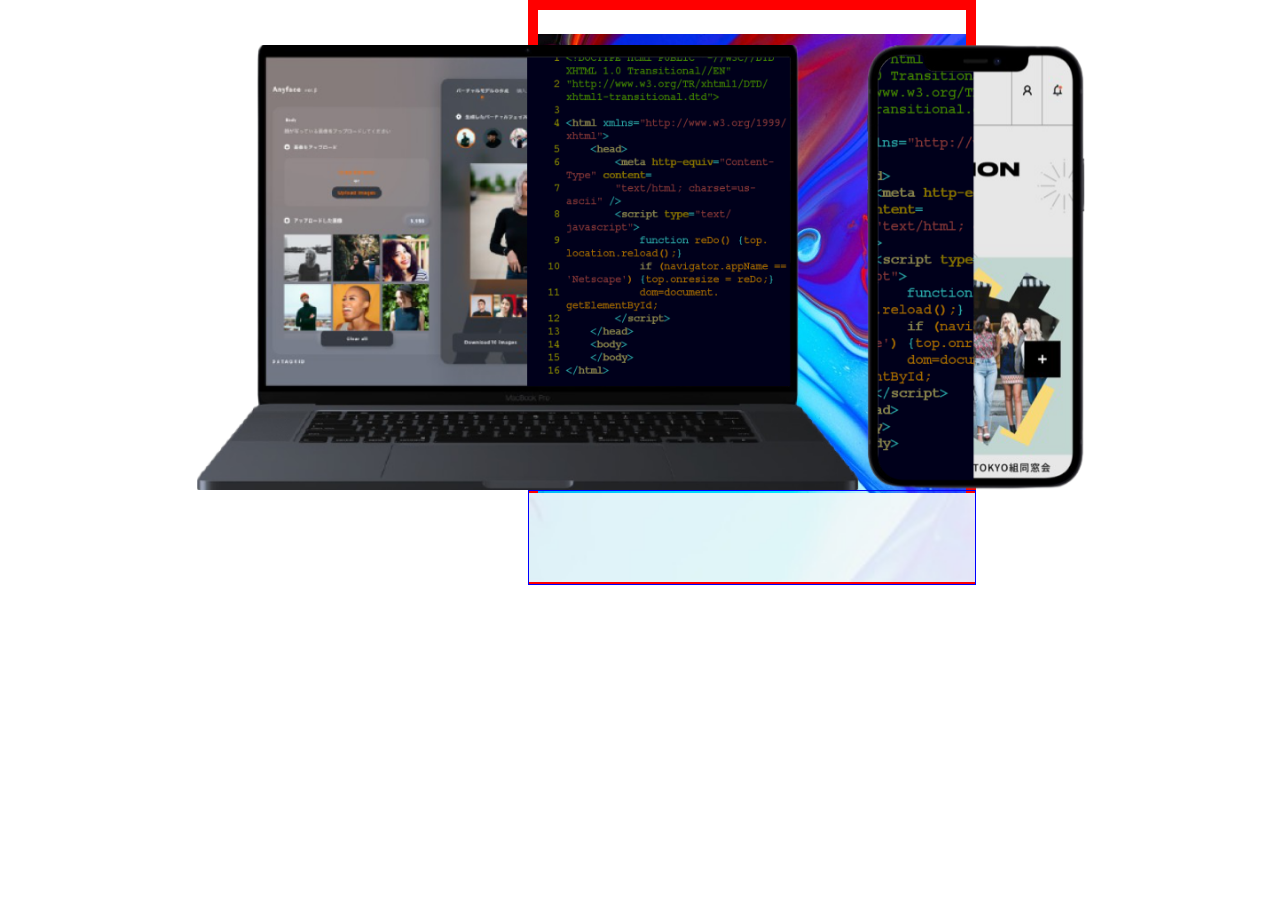
==== index.html @ bc847b98 "html and css task" ====
<!DOCTYPE html>
<html lang="en">
  <head>
    <meta charset="UTF-8" />
    <meta name="viewport" content="width=device-width, initial-scale=1.0" />
    <title>CSS Task</title>
    <!-- <link rel="stylesheet" href="index.css" /> -->
    <link rel="stylesheet" href="index.css" />
  </head>
  <body>
    <div class="grid">
      <div class="laptop">
        <img src="./images/laptop.png" alt="" />
      </div>
      <div class="bg1">
        <img src="./images/bg1.jpeg" alt="" />
      </div>
      <div class="phone">
        <img src="./images/phone.png" alt="" />
      </div>
      <div class="bg2">
        <img src="./images/bg2.jpeg" alt="" />
      </div>
    </div>
  </body>
</html>
---- index.css ----
* {
  margin: 0;
  padding: 0;
}

html,
body {
  height: 100%;
}

.grid {
  display: grid;
  grid-template-columns: repeat(16, 1fr);
  grid-template-rows: repeat(13, 1fr);
  height: 70%;
  width: 70%;
  margin: 0 auto;
}

.laptop {
  grid-column: 1 / span 12;
  grid-row: 2 / span 10;
  z-index: 10;
}

.bg1 {
  grid-column: 7 / span 8;
  grid-row: 1 / span 12;
}

.phone {
  grid-column: 13 / span 4;
  grid-row: 2 / span 10;
}

.bg2 {
  grid-column: 7 / span 8;
  grid-row: 12 / span 1;
}

img {
  width: 100%;
  height: 100%;
  object-fit: contain;
}

.bg1 {
  border: 10px solid red;
}

.bg2 {
  border: 1px solid blue;
}

@media screen and (max-width: 768px) {
  .bg2 {
    grid-row: 13 / span 1; /* Adjust placement for smaller screens */
  }
}
---- index.css ----
* {
  margin: 0;
  padding: 0;
}

html,
body {
  height: 100%;
}

.grid {
  display: grid;
  grid-template-columns: repeat(16, 1fr);
  grid-template-rows: repeat(13, 1fr);
  height: 70%;
  width: 70%;
  margin: 0 auto;
}

.laptop {
  grid-column: 1 / span 12;
  grid-row: 2 / span 10;
  z-index: 10;
}

.bg1 {
  grid-column: 7 / span 8;
  grid-row: 1 / span 12;
}

.phone {
  grid-column: 13 / span 4;
  grid-row: 2 / span 10;
}

.bg2 {
  grid-column: 7 / span 8;
  grid-row: 12 / span 1;
}

img {
  width: 100%;
  height: 100%;
  object-fit: contain;
}

.bg1 {
  border: 10px solid red;
}

.bg2 {
  border: 1px solid blue;
}

@media screen and (max-width: 768px) {
  .bg2 {
    grid-row: 13 / span 1; /* Adjust placement for smaller screens */
  }
}
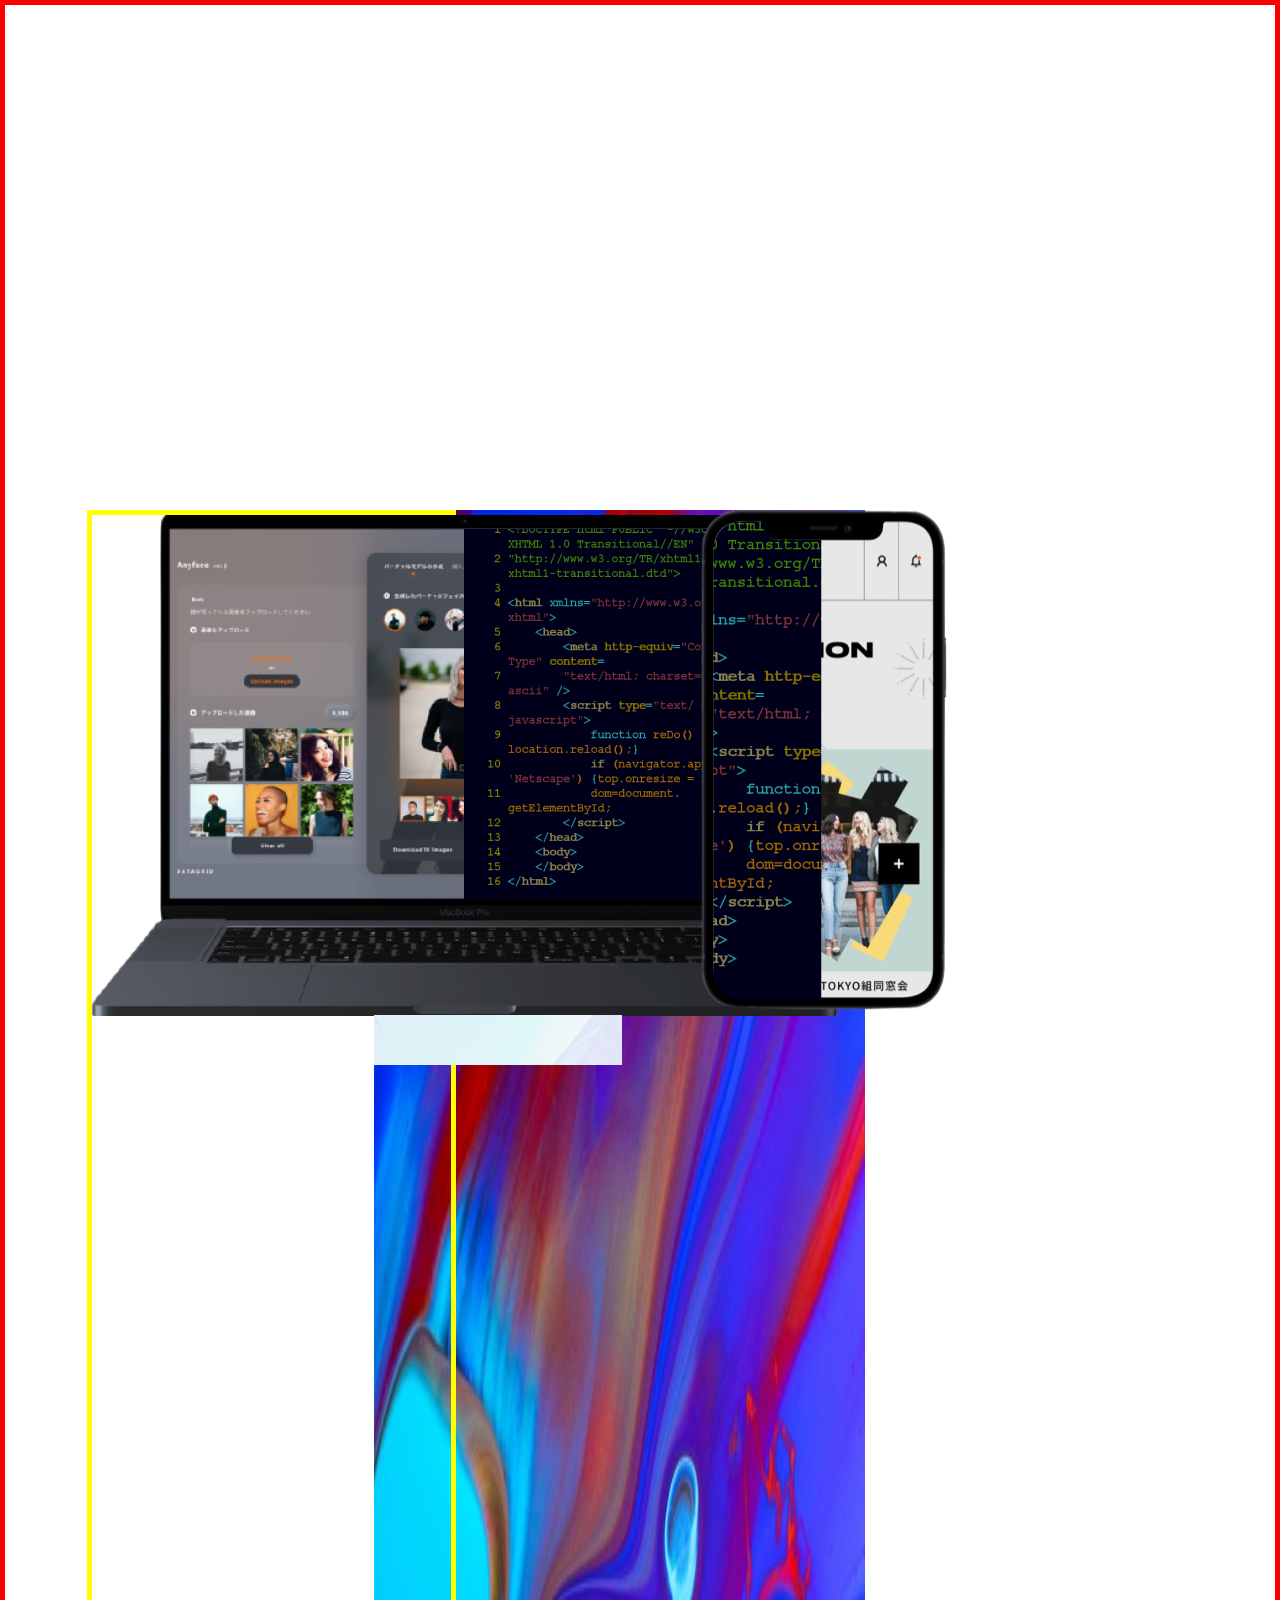
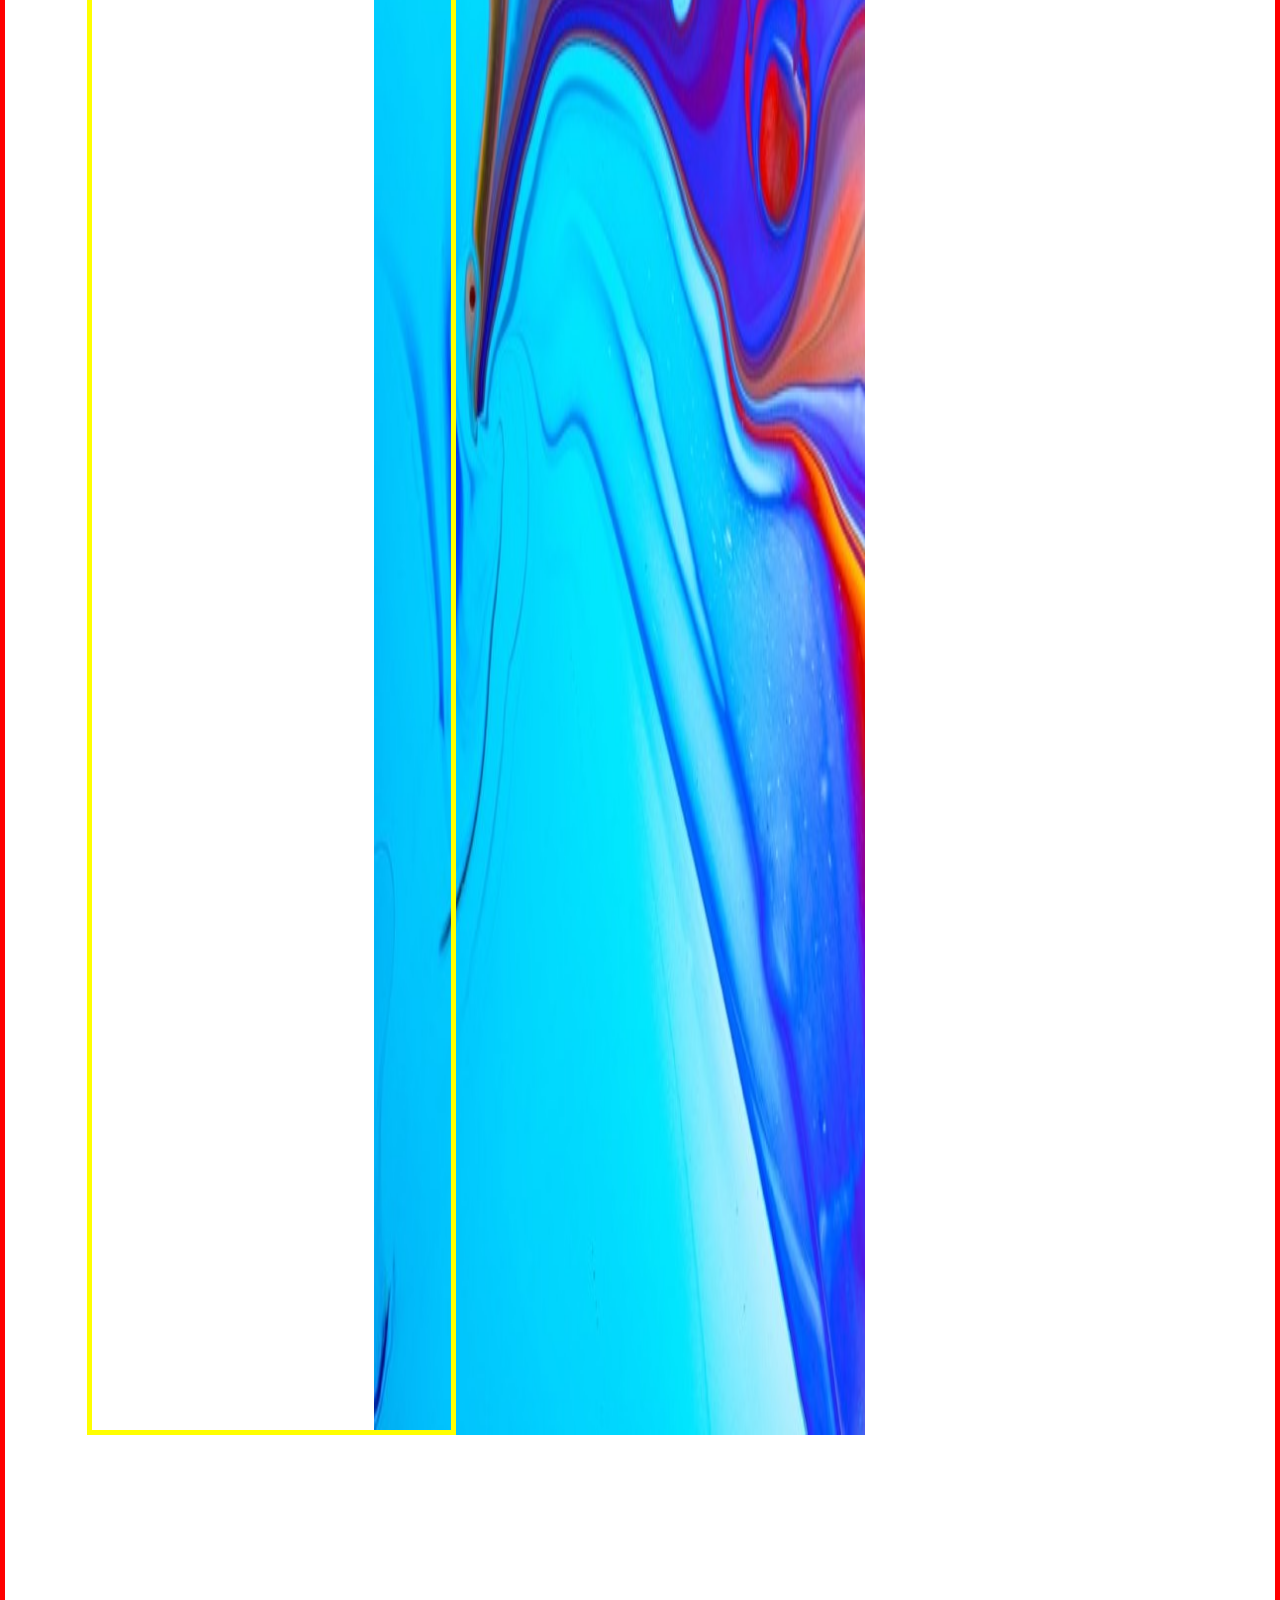
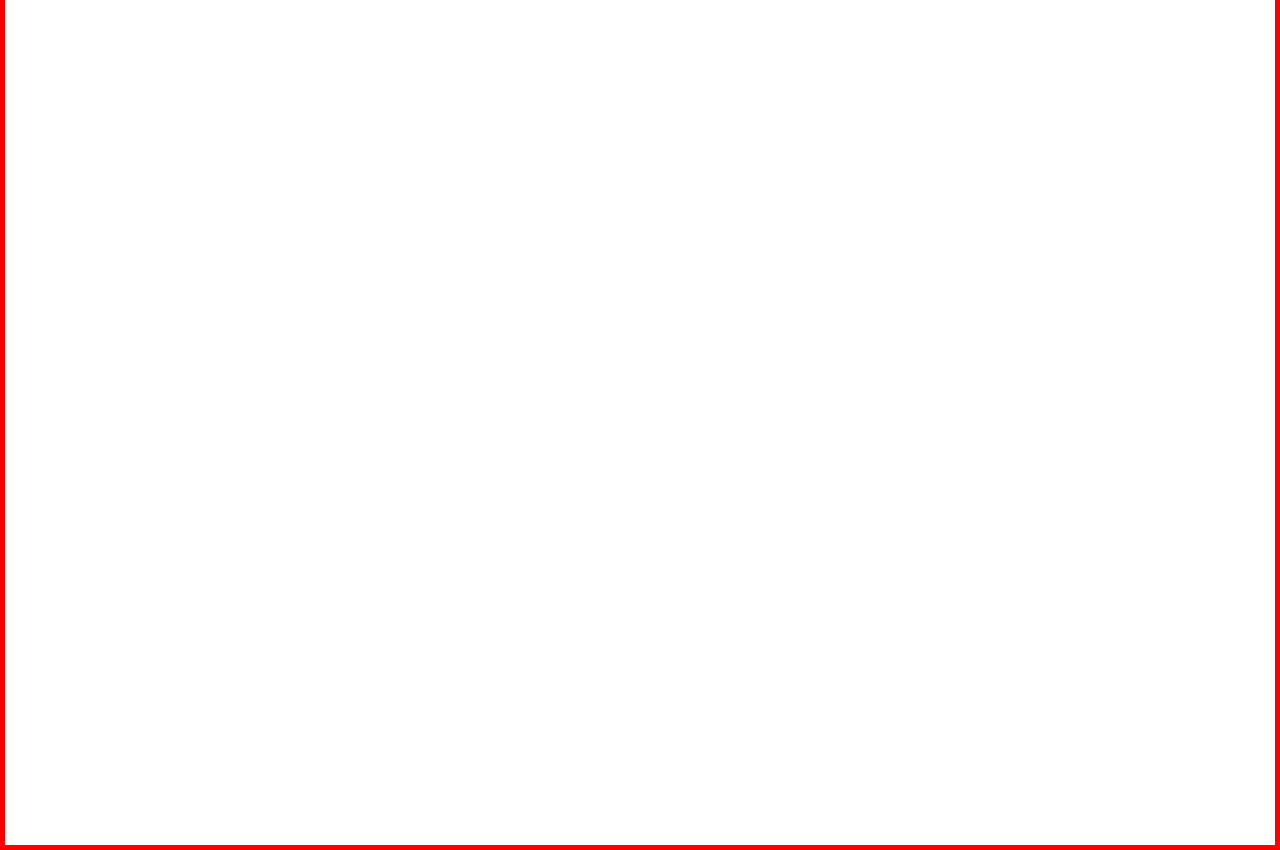
==== commit 26910ba8: "update till thrusday" ====
--- a/index.html
+++ b/index.html
@@ -5,17 +5,17 @@
     <meta name="viewport" content="width=device-width, initial-scale=1.0" />
     <title>CSS Task</title>
     <!-- <link rel="stylesheet" href="index.css" /> -->
-    <link rel="stylesheet" href="index.css" />
+    <link rel="stylesheet" href="home.css" />
   </head>
   <body>
     <div class="grid">
+      <div class="bg1">
+        <img src="./images/bg1.jpeg" alt="" class="bg1-img"/>
+      </div>
       <div class="laptop">
         <img src="./images/laptop.png" alt="" />
       </div>
-      <div class="bg1">
-        <img src="./images/bg1.jpeg" alt="" />
-      </div>
-      <div class="phone">
+      <div class="mobile">
         <img src="./images/phone.png" alt="" />
       </div>
       <div class="bg2">
--- a/index.css
+++ b/index.css
@@ -10,50 +10,67 @@
 
 .grid {
   display: grid;
-  grid-template-columns: repeat(16, 1fr);
-  grid-template-rows: repeat(13, 1fr);
-  height: 70%;
-  width: 70%;
-  margin: 0 auto;
+  grid-template-columns: repeat(12, 1fr);
+  grid-template-rows: repeat(12, 1fr);
+}
+
+.bg1 {
+  grid-column: 5 / span 6;
+  border: 1px solid red;
+  grid-row: 1 / span 11;
 }
 
 .laptop {
-  grid-column: 1 / span 12;
-  grid-row: 2 / span 10;
+  border: 2px solid black;
+  grid-column: 1 / span 8;
+  grid-row: 2 / span 9;
   z-index: 10;
 }
-
-.bg1 {
-  grid-column: 7 / span 8;
-  grid-row: 1 / span 12;
-}
-
 .phone {
-  grid-column: 13 / span 4;
-  grid-row: 2 / span 10;
+  border: 2px solid blue;
+  grid-column: 10 / span 2;
+  grid-row: 2 / span 9;
 }
 
 .bg2 {
-  grid-column: 7 / span 8;
-  grid-row: 12 / span 1;
+  border: 1px solid green;
+  grid-column: 5 / span 6;
+  grid-row: 12 / 13;
 }
 
-img {
+/* .bg1 img {
+  height: 100%;
   width: 100%;
+  object-fit: cover;
+}
+
+.bg2 img {
   height: 100%;
+  width: 100%;
+  object-fit: cover;
+}
+
+.laptop img {
+  height: 100%;
+  width: auto;
   object-fit: contain;
 }
 
-.bg1 {
-  border: 10px solid red;
+.phone img {
+  height: 100%;
+  width: auto;
+  object-fit: contain;
+} */
+
+img {
+  height: 100%;
+  width: 100%;
+  object-fit: cover;
 }
 
-.bg2 {
-  border: 1px solid blue;
+.phone img,
+.laptop img {
+  object-fit: contain;
+  height: 100%;
+  width: 100%;
 }
-
-@media screen and (max-width: 768px) {
-  .bg2 {
-    grid-row: 13 / span 1; /* Adjust placement for smaller screens */
-  }
-}
--- a/home.css
+++ b/home.css
@@ -0,0 +1,45 @@
+* {
+  margin: 0;
+  padding: 0;
+  box-sizing: border-box;
+}
+
+.grid {
+  display: grid;
+  grid-template-columns: repeat(31, 1fr);
+  grid-template-rows: 1fr 1fr 4fr 1fr 1fr;
+}
+
+.bg1 {
+  grid-column: 10 / 22;
+  grid-row: 2 / 4;
+}
+
+.bg1-img {
+  width: 100%;
+  height: 100%;
+}
+
+.laptop {
+  grid-column: 3 / 12;
+  grid-row: 2 / 4;
+}
+
+.bg2 {
+  grid-column: 10 / 22;
+  grid-row: 3 / 5;
+}
+
+.mobile {
+  grid-column: 18 / 26;
+  grid-row: 2 / 3;
+}
+
+.grid {
+  border: 5px solid red;
+}
+
+.laptop {
+  border: 5px solid yellow;
+}
+
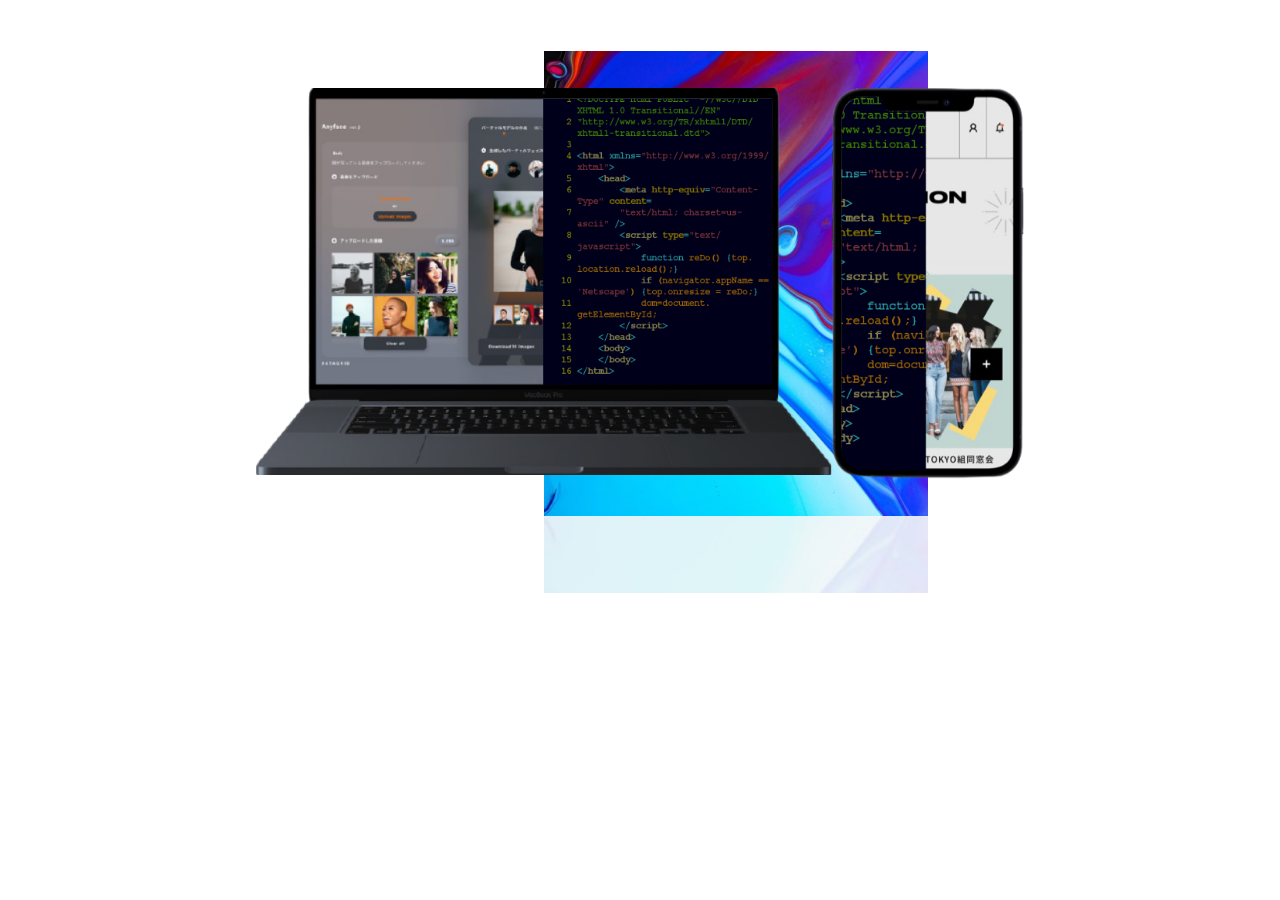
==== commit 2e1105c8: "finishing touches" ====
--- a/index.html
+++ b/index.html
@@ -3,23 +3,16 @@
   <head>
     <meta charset="UTF-8" />
     <meta name="viewport" content="width=device-width, initial-scale=1.0" />
-    <title>CSS Task</title>
-    <!-- <link rel="stylesheet" href="index.css" /> -->
-    <link rel="stylesheet" href="home.css" />
+    <title>CSS is a BullShit</title>
+    <link rel="stylesheet" href="style.css" />
   </head>
   <body>
-    <div class="grid">
-      <div class="bg1">
-        <img src="./images/bg1.jpeg" alt="" class="bg1-img"/>
-      </div>
-      <div class="laptop">
-        <img src="./images/laptop.png" alt="" />
-      </div>
-      <div class="mobile">
-        <img src="./images/phone.png" alt="" />
-      </div>
-      <div class="bg2">
-        <img src="./images/bg2.jpeg" alt="" />
+    <div class="wrapper">
+      <div class="grid">
+        <img src="./images/laptop.png" class="laptop border" alt="" />
+        <img src="./images/bg1.jpeg" class="bg1 border" alt="" />
+        <img src="./images/phone.png" class="phone border" alt="" />
+        <img src="./images/bg2.jpeg" class="bg2" alt="" />
       </div>
     </div>
   </body>
--- a/style.css
+++ b/style.css
@@ -0,0 +1,85 @@
+* {
+  margin: 0;
+  padding: 0;
+  box-sizing: border-box;
+}
+
+body {
+  display: flex;
+  justify-content: center;
+}
+
+.wrapper {
+  width: 100vw;
+  display: grid;
+  justify-items: center;
+  /* align-items: center; */
+}
+
+.grid {
+  overflow: hidden;
+  display: grid;
+  width: 60%;
+  grid-template-columns: repeat(8, 1fr);
+  margin-top: 4%;
+  /* transform: translate(30%); */
+}
+
+.bg1 {
+  grid-column: 4 / 8;
+  grid-row: 2 / 5;
+  width: 100%;
+}
+
+.laptop {
+  grid-column: 1 / 7;
+  grid-row: 3;
+  z-index: 10;
+  width: 100%;
+}
+
+.phone {
+  grid-column: 7 / 9;
+  grid-row: 3 / 4;
+  width: 100%;
+}
+
+.bg2 {
+  grid-column: 4 / 8;
+  grid-row: 5 / 6;
+  width: 100%;
+}
+
+@media (max-width: 767px) {
+  .wrapper {
+    display: grid;
+    /* border: 2px solid black; */
+    display: flex;
+    justify-content: center;
+  }
+  .grid {
+    transform: none;
+    margin-top: 5%;
+    grid-template-columns: repeat(37, 1fr);
+    /* border: 2px solid yellow; */
+    display: grid;
+  }
+  .bg1 {
+    grid-column: 5 / 34;
+    grid-row: 1 / 8;
+  }
+  .laptop {
+    grid-column: 1 / 33;
+    grid-row: 2 / 7;
+    transform: translateX(-37%);
+  }
+  .phone {
+    grid-row: 2 / 7;
+    grid-column: 24 / 35;
+    transform: translateX(40%);
+  }
+  .bg2 {
+    grid-column: 5 / 34;
+    grid-row: 8 / 10;
+  }
+}
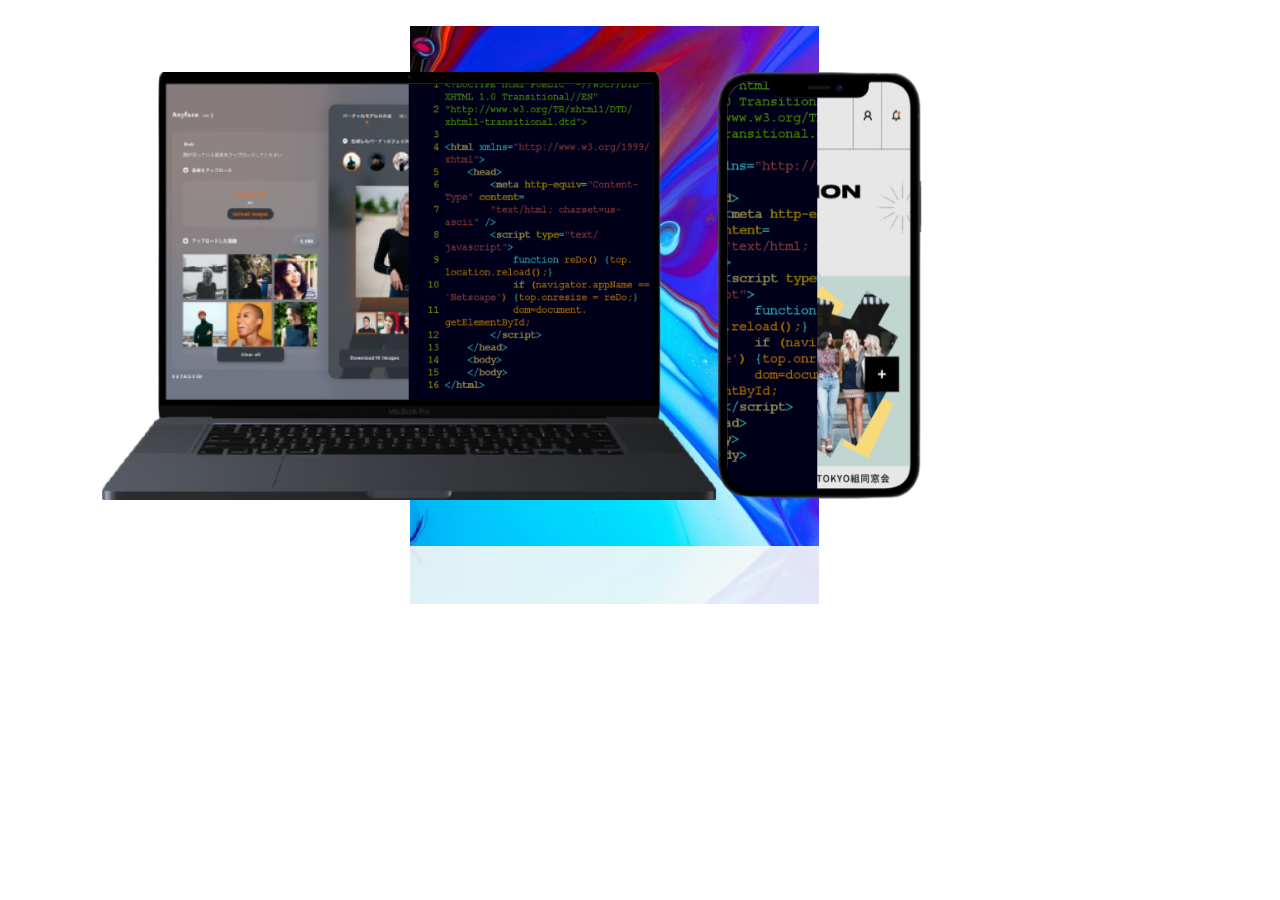
==== commit 6537eb77: "final modified code" ====
--- a/index.html
+++ b/index.html
@@ -3,17 +3,15 @@
   <head>
     <meta charset="UTF-8" />
     <meta name="viewport" content="width=device-width, initial-scale=1.0" />
-    <title>CSS is a BullShit</title>
+    <title>HTML and CSS Assignment</title>
     <link rel="stylesheet" href="style.css" />
   </head>
   <body>
-    <div class="wrapper">
-      <div class="grid">
-        <img src="./images/laptop.png" class="laptop border" alt="" />
-        <img src="./images/bg1.jpeg" class="bg1 border" alt="" />
-        <img src="./images/phone.png" class="phone border" alt="" />
-        <img src="./images/bg2.jpeg" class="bg2" alt="" />
-      </div>
+    <div class="grid">
+      <img src="./images/laptop.png" class="laptop" alt="Laptop" />
+      <img src="./images/bg1.jpeg" class="top" alt="Top Image" />
+      <img src="./images/phone.png" class="phone" alt="Phone" />
+      <img src="./images/bg2.jpeg" class="bottom" alt="Bottom Image" />
     </div>
   </body>
 </html>
--- a/style.css
+++ b/style.css
@@ -4,82 +4,68 @@
   box-sizing: border-box;
 }
 
-body {
-  display: flex;
-  justify-content: center;
-}
-
-.wrapper {
-  width: 100vw;
-  display: grid;
-  justify-items: center;
-  /* align-items: center; */
+img {
+  width: 100%;
+  height: 100%;
 }
 
 .grid {
-  overflow: hidden;
   display: grid;
-  width: 60%;
-  grid-template-columns: repeat(8, 1fr);
-  margin-top: 4%;
-  /* transform: translate(30%); */
+  margin-top: 2%;
+  grid-template-columns: repeat(25, 1fr);
+  grid-template-rows: 8% 74% 8% 10%;
 }
 
-.bg1 {
-  grid-column: 4 / 8;
-  grid-row: 2 / 5;
-  width: 100%;
+.top {
+  grid-column: 9 / 17;
+  grid-row: 1 / 4;
+}
+
+.bottom {
+  grid-column: 9 / 17;
+  grid-row: 4 / 5;
 }
 
 .laptop {
-  grid-column: 1 / 7;
-  grid-row: 3;
+  grid-column: 3 / 15;
+  grid-row: 2 / 3;
   z-index: 10;
-  width: 100%;
 }
 
 .phone {
-  grid-column: 7 / 9;
-  grid-row: 3 / 4;
-  width: 100%;
-}
-
-.bg2 {
-  grid-column: 4 / 8;
-  grid-row: 5 / 6;
-  width: 100%;
+  grid-column: 15 / 19;
+  grid-row: 2 / 3;
 }
 
 @media (max-width: 767px) {
-  .wrapper {
+  .grid {
     display: grid;
-    /* border: 2px solid black; */
-    display: flex;
-    justify-content: center;
+    overflow: hidden;
+    margin-top: 2%;
+    grid-template-columns: repeat(33, 1fr);
+    grid-template-rows: 12% 64% 12% 12%;
   }
-  .grid {
-    transform: none;
-    margin-top: 5%;
-    grid-template-columns: repeat(37, 1fr);
-    /* border: 2px solid yellow; */
-    display: grid;
+
+  .top {
+    grid-column: 6 / 31;
+    grid-row: 1 / 4;
+    width: 100%;
   }
-  .bg1 {
-    grid-column: 5 / 34;
-    grid-row: 1 / 8;
+
+  .bottom {
+    grid-column: 6 / 31;
+    grid-row: 4 / 5;
   }
+
   .laptop {
-    grid-column: 1 / 33;
-    grid-row: 2 / 7;
-    transform: translateX(-37%);
+    grid-column: 1 / 27;
+    grid-row: 2 / 3;
+    transform: translateX(-31%);
   }
+
   .phone {
-    grid-row: 2 / 7;
-    grid-column: 24 / 35;
-    transform: translateX(40%);
-  }
-  .bg2 {
-    grid-column: 5 / 34;
-    grid-row: 8 / 10;
+    grid-column: 22 / 34;
+    grid-row: 2 / 3;
+    transform: translateX(27%);
   }
 }
